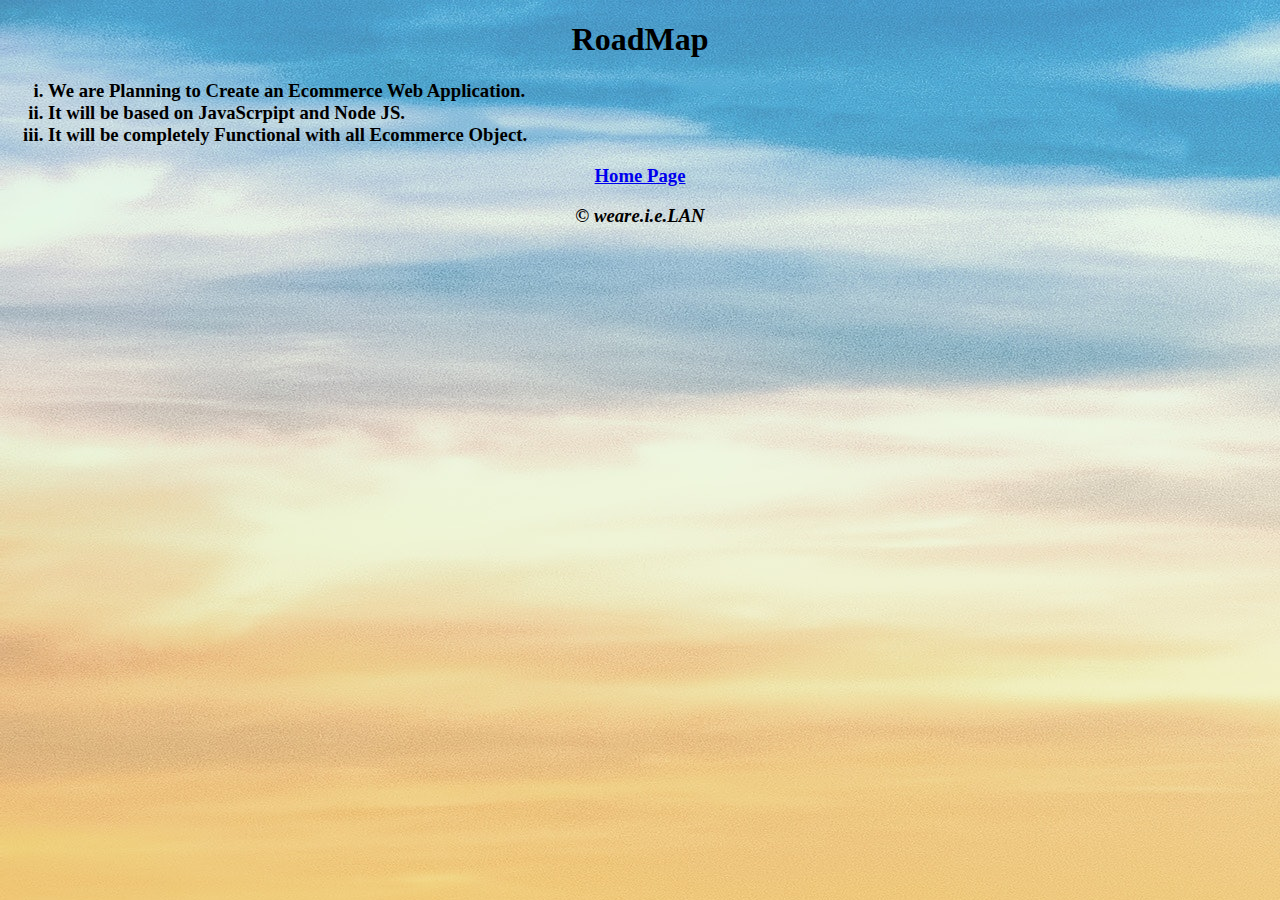
==== roadmap.html @ c11145e5 "Initial commit" ====
<!DOCTYPE html>
<html lang="en">

<head>
    <meta charset="UTF-8">
    <meta http-equiv="X-UA-Compatible" content="IE=edge">
    <meta name="viewport" content="width=device-width, initial-scale=1.0">
    <link rel="stylesheet" href="css/style.css">
    <title>RoadMap</title>
</head>

<body background="assets/background.jpg">
    <div class="roadmap">
        <h1>RoadMap</h1>
        <ol type="i">
            <h3 >
                <li>We are Planning to Create an Ecommerce Web Application.</li>
                <li>It will be based on JavaScrpipt and Node JS.</li>
                <li>It will be completely Functional with all Ecommerce Object.</li>
            

            </h3>
        </ol>
        <h3 class="footer"><a href="index.html">Home Page</a></h3>
        <footer><h3 class="footer"><i class="fa fa-copyright" aria-hidden="true">© weare.i.e.LAN</i></h3>
        </footer>
    </div>

</body>

</html>
---- css/style.css ----
.aligncenter {
    text-align: center;
}

h1 {
    text-align: center;
}

p {
    text-align: center;
}

div {
    text-align: center;
}

.roadmap{
    text-align: left;
}

.footer{
    text-align: center;
}
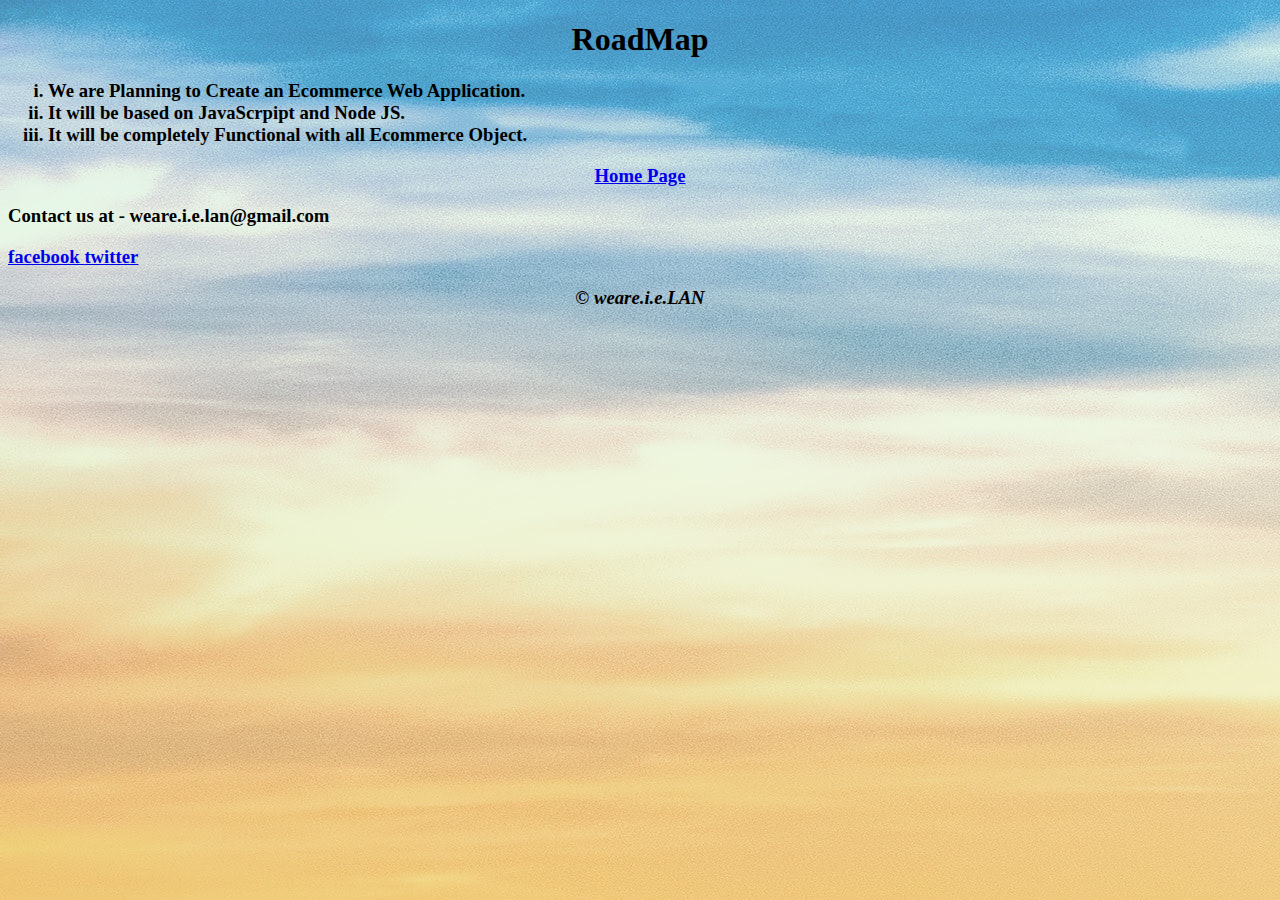
==== commit 572a9adb: "First Commit" ====
--- a/roadmap.html
+++ b/roadmap.html
@@ -22,7 +22,12 @@
             </h3>
         </ol>
         <h3 class="footer"><a href="index.html">Home Page</a></h3>
-        <footer><h3 class="footer"><i class="fa fa-copyright" aria-hidden="true">© weare.i.e.LAN</i></h3>
+        <footer>
+            
+            <h3>Contact us at - weare.i.e.lan@gmail.com</h3>
+            <h3><a href="https://www.facebook.com/weare.i.e.lan">facebook </a>
+            <a href="https://www.twitter.com/weare_ie_lan">twitter</a></h3>
+            <h3 class="footer"><i class="fa fa-copyright" aria-hidden="true">© weare.i.e.LAN</i></h3>
         </footer>
     </div>
 
